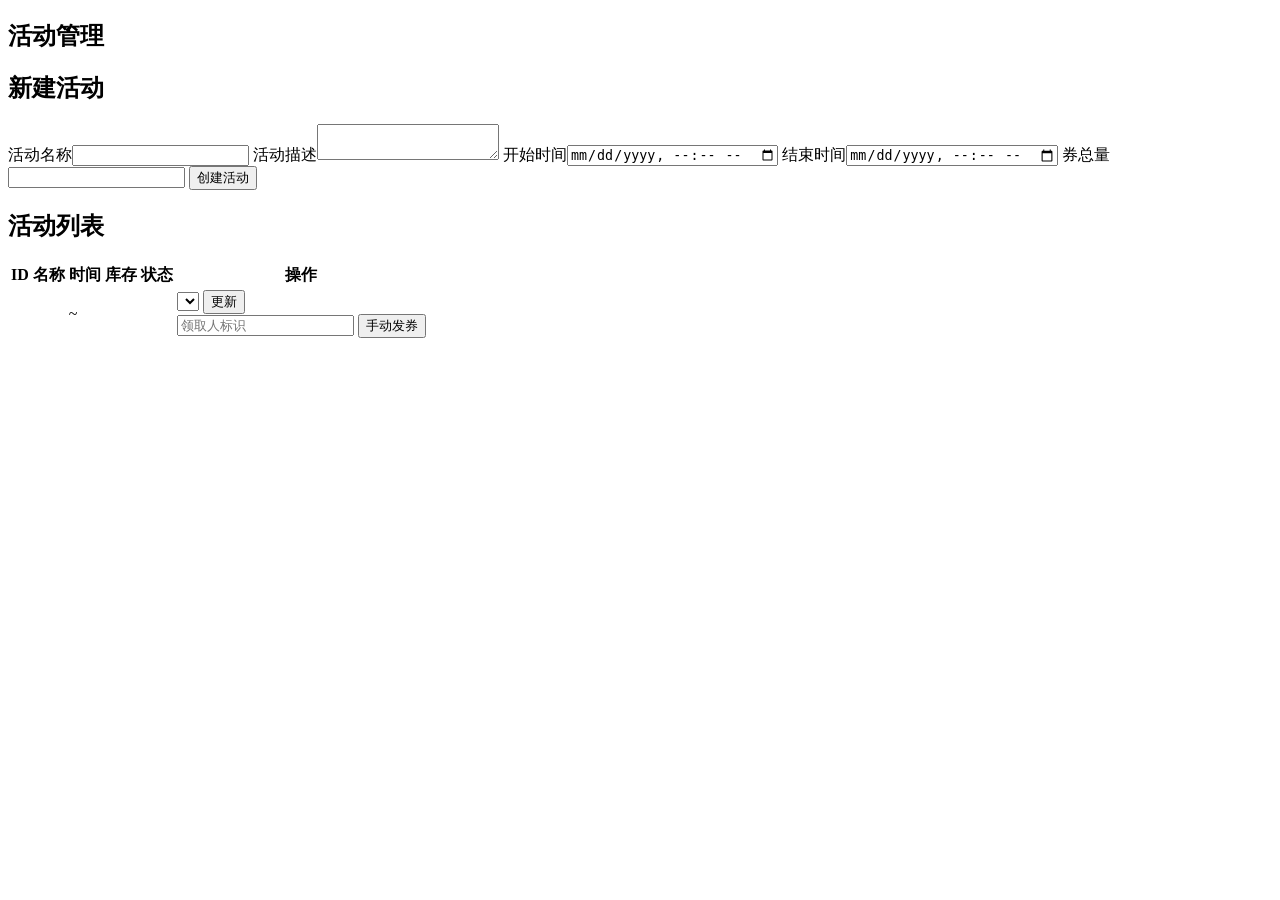
==== src/main/resources/templates/activities.html @ 0dfb99ad "feat: add coupon activity admin backend" ====
<!DOCTYPE html>
<html lang="zh-CN" xmlns:th="http://www.thymeleaf.org" th:replace="fragments :: layout('活动管理', ~{::section})">
<section>
    <h1>活动管理</h1>
    <p class="success" th:if="${success}" th:text="${success}"></p>
    <p class="error" th:if="${error}" th:text="${error}"></p>
    <div class="grid two-col">
        <div class="panel">
            <h2>新建活动</h2>
            <form method="post" th:action="@{/activities}" th:object="${activityForm}">
                <label>活动名称<input th:field="*{name}" /></label>
                <label>活动描述<textarea th:field="*{description}"></textarea></label>
                <label>开始时间<input type="datetime-local" th:field="*{startTime}" /></label>
                <label>结束时间<input type="datetime-local" th:field="*{endTime}" /></label>
                <label>券总量<input type="number" min="1" th:field="*{totalStock}" /></label>
                <button type="submit">创建活动</button>
            </form>
        </div>
        <div class="panel">
            <h2>活动列表</h2>
            <table>
                <thead><tr><th>ID</th><th>名称</th><th>时间</th><th>库存</th><th>状态</th><th>操作</th></tr></thead>
                <tbody>
                <tr th:each="activity : ${activities}">
                    <td th:text="${activity.id}"></td>
                    <td th:text="${activity.name}"></td>
                    <td><span th:text="${#temporals.format(activity.startTime, 'yyyy-MM-dd HH:mm')}"></span> ~ <span th:text="${#temporals.format(activity.endTime, 'yyyy-MM-dd HH:mm')}"></span></td>
                    <td th:text="${activity.issuedStock} + '/' + ${activity.totalStock}"></td>
                    <td th:text="${activity.status}"></td>
                    <td>
                        <form method="post" th:action="@{'/activities/' + ${activity.id} + '/status'}" class="inline-form">
                            <select name="status">
                                <option th:each="status : ${statuses}" th:value="${status}" th:text="${status}"></option>
                            </select>
                            <button type="submit">更新</button>
                        </form>
                        <form method="post" th:action="@{'/api/activities/' + ${activity.id} + '/issue'}" class="inline-form">
                            <input name="claimant" placeholder="领取人标识" />
                            <button type="submit">手动发券</button>
                        </form>
                    </td>
                </tr>
                </tbody>
            </table>
        </div>
    </div>
</section>
</html>
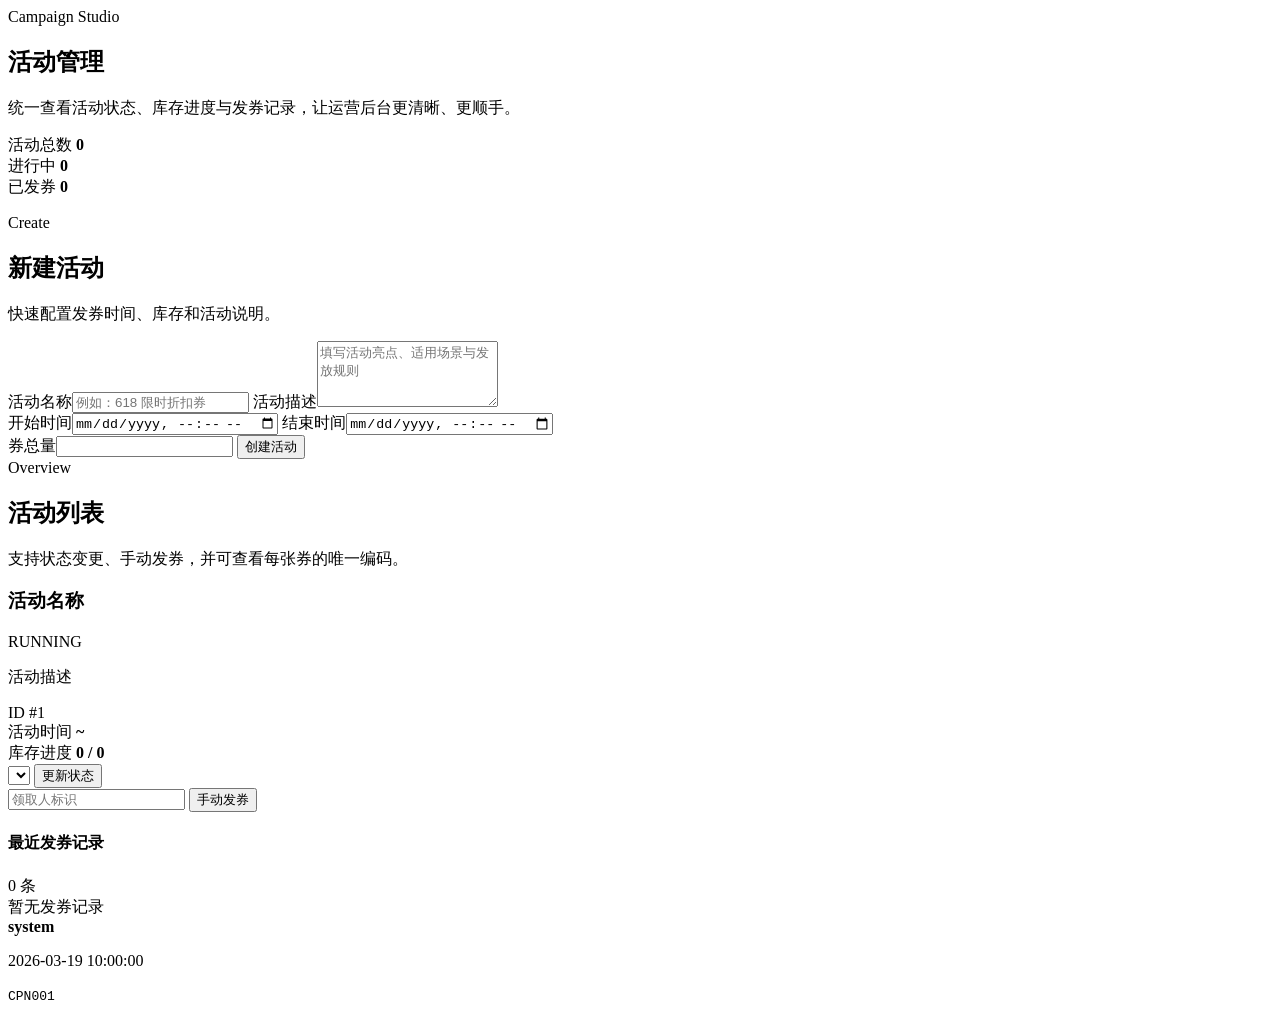
==== commit 041291cf: "Polish activity dashboard and add coupon codes" ====
--- a/src/main/resources/templates/activities.html
+++ b/src/main/resources/templates/activities.html
@@ -1,47 +1,119 @@
 <!DOCTYPE html>
 <html lang="zh-CN" xmlns:th="http://www.thymeleaf.org" th:replace="fragments :: layout('活动管理', ~{::section})">
-<section>
-    <h1>活动管理</h1>
-    <p class="success" th:if="${success}" th:text="${success}"></p>
-    <p class="error" th:if="${error}" th:text="${error}"></p>
-    <div class="grid two-col">
-        <div class="panel">
-            <h2>新建活动</h2>
-            <form method="post" th:action="@{/activities}" th:object="${activityForm}">
-                <label>活动名称<input th:field="*{name}" /></label>
-                <label>活动描述<textarea th:field="*{description}"></textarea></label>
-                <label>开始时间<input type="datetime-local" th:field="*{startTime}" /></label>
-                <label>结束时间<input type="datetime-local" th:field="*{endTime}" /></label>
+<section class="activity-page">
+    <div class="hero-banner">
+        <div>
+            <span class="eyebrow">Campaign Studio</span>
+            <h1>活动管理</h1>
+            <p>统一查看活动状态、库存进度与发券记录，让运营后台更清晰、更顺手。</p>
+        </div>
+        <div class="hero-stats" th:with="activityTotal=${#lists.size(activities)}, runningTotal=${#lists.size(activities.?[status.name() == 'RUNNING'])}, issuedTotal=${#aggregates.sum(activities.![issuedStock])}">
+            <div class="stat-card accent-blue">
+                <span>活动总数</span>
+                <strong th:text="${activityTotal}">0</strong>
+            </div>
+            <div class="stat-card accent-green">
+                <span>进行中</span>
+                <strong th:text="${runningTotal}">0</strong>
+            </div>
+            <div class="stat-card accent-purple">
+                <span>已发券</span>
+                <strong th:text="${issuedTotal == null ? 0 : issuedTotal}">0</strong>
+            </div>
+        </div>
+    </div>
+
+    <p class="alert success" th:if="${success}" th:text="${success}"></p>
+    <p class="alert error" th:if="${error}" th:text="${error}"></p>
+
+    <div class="grid dashboard-grid">
+        <div class="panel form-panel glass-panel">
+            <div class="panel-header">
+                <div>
+                    <span class="panel-tag">Create</span>
+                    <h2>新建活动</h2>
+                </div>
+                <p>快速配置发券时间、库存和活动说明。</p>
+            </div>
+            <form method="post" th:action="@{/activities}" th:object="${activityForm}" class="stack-form">
+                <label>活动名称<input th:field="*{name}" placeholder="例如：618 限时折扣券" /></label>
+                <label>活动描述<textarea th:field="*{description}" rows="4" placeholder="填写活动亮点、适用场景与发放规则"></textarea></label>
+                <div class="grid compact-grid">
+                    <label>开始时间<input type="datetime-local" th:field="*{startTime}" /></label>
+                    <label>结束时间<input type="datetime-local" th:field="*{endTime}" /></label>
+                </div>
                 <label>券总量<input type="number" min="1" th:field="*{totalStock}" /></label>
                 <button type="submit">创建活动</button>
             </form>
         </div>
-        <div class="panel">
-            <h2>活动列表</h2>
-            <table>
-                <thead><tr><th>ID</th><th>名称</th><th>时间</th><th>库存</th><th>状态</th><th>操作</th></tr></thead>
-                <tbody>
-                <tr th:each="activity : ${activities}">
-                    <td th:text="${activity.id}"></td>
-                    <td th:text="${activity.name}"></td>
-                    <td><span th:text="${#temporals.format(activity.startTime, 'yyyy-MM-dd HH:mm')}"></span> ~ <span th:text="${#temporals.format(activity.endTime, 'yyyy-MM-dd HH:mm')}"></span></td>
-                    <td th:text="${activity.issuedStock} + '/' + ${activity.totalStock}"></td>
-                    <td th:text="${activity.status}"></td>
-                    <td>
-                        <form method="post" th:action="@{'/activities/' + ${activity.id} + '/status'}" class="inline-form">
+
+        <div class="panel list-panel glass-panel">
+            <div class="panel-header">
+                <div>
+                    <span class="panel-tag">Overview</span>
+                    <h2>活动列表</h2>
+                </div>
+                <p>支持状态变更、手动发券，并可查看每张券的唯一编码。</p>
+            </div>
+            <div class="activity-cards">
+                <article class="activity-card" th:each="activity : ${activities}">
+                    <div class="activity-card-top">
+                        <div>
+                            <div class="activity-title-row">
+                                <h3 th:text="${activity.name}">活动名称</h3>
+                                <span class="status-pill" th:text="${activity.status}" th:classappend="' status-' + ${#strings.toLowerCase(activity.status.name())}">RUNNING</span>
+                            </div>
+                            <p class="activity-desc" th:text="${activity.description}">活动描述</p>
+                        </div>
+                        <span class="activity-id" th:text="'ID #' + ${activity.id}">ID #1</span>
+                    </div>
+
+                    <div class="metric-row">
+                        <div class="metric-box">
+                            <span>活动时间</span>
+                            <strong><span th:text="${#temporals.format(activity.startTime, 'yyyy-MM-dd HH:mm')}"></span> ~ <span th:text="${#temporals.format(activity.endTime, 'yyyy-MM-dd HH:mm')}"></span></strong>
+                        </div>
+                        <div class="metric-box">
+                            <span>库存进度</span>
+                            <strong th:text="${activity.issuedStock} + ' / ' + ${activity.totalStock}">0 / 0</strong>
+                        </div>
+                    </div>
+
+                    <div class="progress-track">
+                        <div class="progress-fill" th:style="'width:' + (${activity.totalStock} > 0 ? (${activity.issuedStock * 100 / activity.totalStock}) : 0) + '%' "></div>
+                    </div>
+
+                    <div class="action-grid">
+                        <form method="post" th:action="@{'/activities/' + ${activity.id} + '/status'}" class="inline-form card-form">
                             <select name="status">
-                                <option th:each="status : ${statuses}" th:value="${status}" th:text="${status}"></option>
+                                <option th:each="status : ${statuses}" th:value="${status}" th:text="${status}" th:selected="${status == activity.status}"></option>
                             </select>
-                            <button type="submit">更新</button>
+                            <button type="submit">更新状态</button>
                         </form>
-                        <form method="post" th:action="@{'/api/activities/' + ${activity.id} + '/issue'}" class="inline-form">
+                        <form method="post" th:action="@{'/api/activities/' + ${activity.id} + '/issue'}" class="inline-form card-form">
                             <input name="claimant" placeholder="领取人标识" />
                             <button type="submit">手动发券</button>
                         </form>
-                    </td>
-                </tr>
-                </tbody>
-            </table>
+                    </div>
+
+                    <div class="claim-section" th:with="claims=${activityClaims[activity.id]}">
+                        <div class="claim-header">
+                            <h4>最近发券记录</h4>
+                            <span th:text="${claims == null ? 0 : #lists.size(claims)} + ' 条'">0 条</span>
+                        </div>
+                        <div class="empty-state" th:if="${claims == null || #lists.isEmpty(claims)}">暂无发券记录</div>
+                        <div class="claim-list" th:if="${claims != null && !#lists.isEmpty(claims)}">
+                            <div class="claim-item" th:each="claim : ${claims}">
+                                <div>
+                                    <strong th:text="${claim.claimant}">system</strong>
+                                    <p th:text="${#temporals.format(claim.claimedAt, 'yyyy-MM-dd HH:mm:ss')}">2026-03-19 10:00:00</p>
+                                </div>
+                                <code th:text="${claim.couponCode}">CPN001</code>
+                            </div>
+                        </div>
+                    </div>
+                </article>
+            </div>
         </div>
     </div>
 </section>
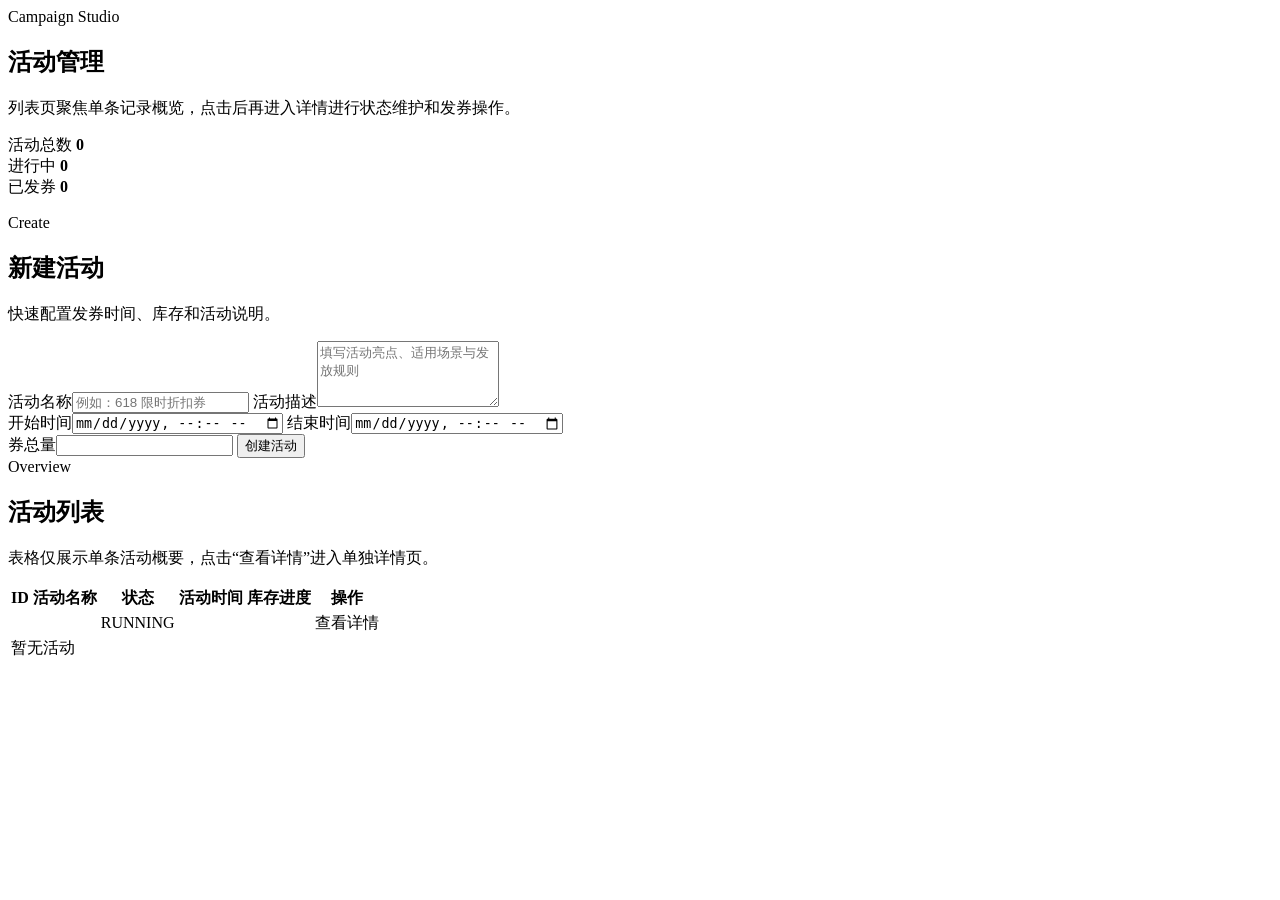
==== commit 98de6ea1: "feat: 完善后台管理能力" ====
--- a/src/main/resources/templates/activities.html
+++ b/src/main/resources/templates/activities.html
@@ -5,7 +5,7 @@
         <div>
             <span class="eyebrow">Campaign Studio</span>
             <h1>活动管理</h1>
-            <p>统一查看活动状态、库存进度与发券记录，让运营后台更清晰、更顺手。</p>
+            <p>列表页聚焦单条记录概览，点击后再进入详情进行状态维护和发券操作。</p>
         </div>
         <div class="hero-stats" th:with="activityTotal=${#lists.size(activities)}, runningTotal=${#lists.size(activities.?[status.name() == 'RUNNING'])}, issuedTotal=${#aggregates.sum(activities.![issuedStock])}">
             <div class="stat-card accent-blue">
@@ -53,67 +53,27 @@
                     <span class="panel-tag">Overview</span>
                     <h2>活动列表</h2>
                 </div>
-                <p>支持状态变更、手动发券，并可查看每张券的唯一编码。</p>
+                <p>表格仅展示单条活动概要，点击“查看详情”进入单独详情页。</p>
             </div>
-            <div class="activity-cards">
-                <article class="activity-card" th:each="activity : ${activities}">
-                    <div class="activity-card-top">
-                        <div>
-                            <div class="activity-title-row">
-                                <h3 th:text="${activity.name}">活动名称</h3>
-                                <span class="status-pill" th:text="${activity.status}" th:classappend="' status-' + ${#strings.toLowerCase(activity.status.name())}">RUNNING</span>
-                            </div>
-                            <p class="activity-desc" th:text="${activity.description}">活动描述</p>
-                        </div>
-                        <span class="activity-id" th:text="'ID #' + ${activity.id}">ID #1</span>
-                    </div>
-
-                    <div class="metric-row">
-                        <div class="metric-box">
-                            <span>活动时间</span>
-                            <strong><span th:text="${#temporals.format(activity.startTime, 'yyyy-MM-dd HH:mm')}"></span> ~ <span th:text="${#temporals.format(activity.endTime, 'yyyy-MM-dd HH:mm')}"></span></strong>
-                        </div>
-                        <div class="metric-box">
-                            <span>库存进度</span>
-                            <strong th:text="${activity.issuedStock} + ' / ' + ${activity.totalStock}">0 / 0</strong>
-                        </div>
-                    </div>
-
-                    <div class="progress-track">
-                        <div class="progress-fill" th:style="'width:' + (${activity.totalStock} > 0 ? (${activity.issuedStock * 100 / activity.totalStock}) : 0) + '%' "></div>
-                    </div>
-
-                    <div class="action-grid">
-                        <form method="post" th:action="@{'/activities/' + ${activity.id} + '/status'}" class="inline-form card-form">
-                            <select name="status">
-                                <option th:each="status : ${statuses}" th:value="${status}" th:text="${status}" th:selected="${status == activity.status}"></option>
-                            </select>
-                            <button type="submit">更新状态</button>
-                        </form>
-                        <form method="post" th:action="@{'/api/activities/' + ${activity.id} + '/issue'}" class="inline-form card-form">
-                            <input name="claimant" placeholder="领取人标识" />
-                            <button type="submit">手动发券</button>
-                        </form>
-                    </div>
-
-                    <div class="claim-section" th:with="claims=${activityClaims[activity.id]}">
-                        <div class="claim-header">
-                            <h4>最近发券记录</h4>
-                            <span th:text="${claims == null ? 0 : #lists.size(claims)} + ' 条'">0 条</span>
-                        </div>
-                        <div class="empty-state" th:if="${claims == null || #lists.isEmpty(claims)}">暂无发券记录</div>
-                        <div class="claim-list" th:if="${claims != null && !#lists.isEmpty(claims)}">
-                            <div class="claim-item" th:each="claim : ${claims}">
-                                <div>
-                                    <strong th:text="${claim.claimant}">system</strong>
-                                    <p th:text="${#temporals.format(claim.claimedAt, 'yyyy-MM-dd HH:mm:ss')}">2026-03-19 10:00:00</p>
-                                </div>
-                                <code th:text="${claim.couponCode}">CPN001</code>
-                            </div>
-                        </div>
-                    </div>
-                </article>
-            </div>
+            <table class="activity-table">
+                <thead>
+                <tr><th>ID</th><th>活动名称</th><th>状态</th><th>活动时间</th><th>库存进度</th><th>操作</th></tr>
+                </thead>
+                <tbody>
+                <tr th:each="activity : ${activities}">
+                    <td th:text="${activity.id}"></td>
+                    <td>
+                        <strong th:text="${activity.name}"></strong>
+                        <div class="table-subtext" th:text="${activity.description}"></div>
+                    </td>
+                    <td><span class="status-pill" th:text="${activity.status}" th:classappend="' status-' + ${#strings.toLowerCase(activity.status.name())}">RUNNING</span></td>
+                    <td><span th:text="${#temporals.format(activity.startTime, 'yyyy-MM-dd HH:mm')}"></span><br/><span th:text="${#temporals.format(activity.endTime, 'yyyy-MM-dd HH:mm')}"></span></td>
+                    <td th:text="${activity.issuedStock} + ' / ' + ${activity.totalStock}"></td>
+                    <td><a class="button-link" th:href="@{'/activities/' + ${activity.id}}">查看详情</a></td>
+                </tr>
+                <tr th:if="${#lists.isEmpty(activities)}"><td colspan="6">暂无活动</td></tr>
+                </tbody>
+            </table>
         </div>
     </div>
 </section>
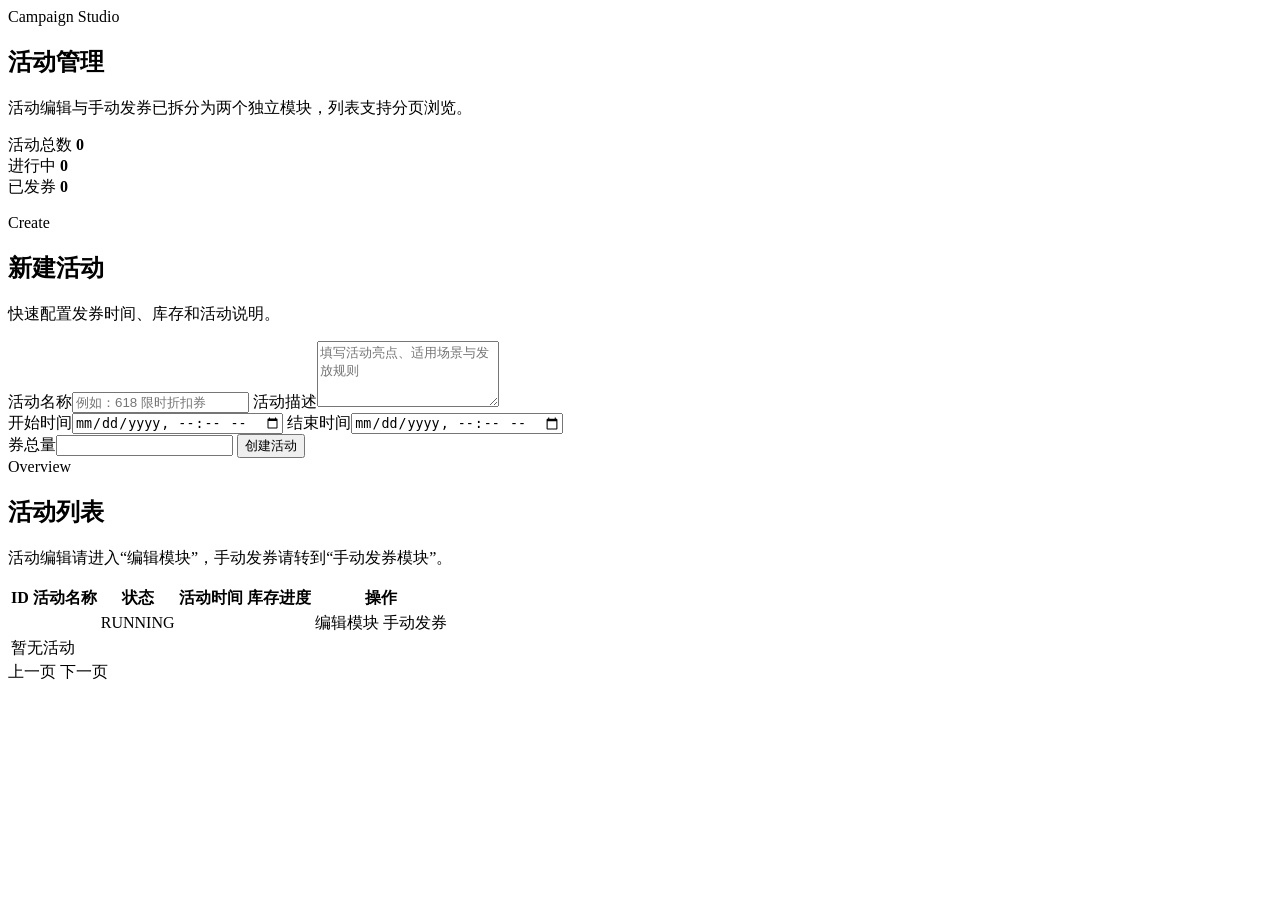
==== commit 25117708: "拆分活动模块并为列表增加分页" ====
--- a/src/main/resources/templates/activities.html
+++ b/src/main/resources/templates/activities.html
@@ -5,9 +5,9 @@
         <div>
             <span class="eyebrow">Campaign Studio</span>
             <h1>活动管理</h1>
-            <p>列表页聚焦单条记录概览，点击后再进入详情进行状态维护和发券操作。</p>
+            <p>活动编辑与手动发券已拆分为两个独立模块，列表支持分页浏览。</p>
         </div>
-        <div class="hero-stats" th:with="activityTotal=${#lists.size(activities)}, runningTotal=${#lists.size(activities.?[status.name() == 'RUNNING'])}, issuedTotal=${#aggregates.sum(activities.![issuedStock])}">
+        <div class="hero-stats" th:with="activityTotal=${#lists.size(allActivities)}, runningTotal=${#lists.size(allActivities.?[status.name() == 'RUNNING'])}, issuedTotal=${#aggregates.sum(allActivities.![issuedStock])}">
             <div class="stat-card accent-blue">
                 <span>活动总数</span>
                 <strong th:text="${activityTotal}">0</strong>
@@ -53,7 +53,7 @@
                     <span class="panel-tag">Overview</span>
                     <h2>活动列表</h2>
                 </div>
-                <p>表格仅展示单条活动概要，点击“查看详情”进入单独详情页。</p>
+                <p>活动编辑请进入“编辑模块”，手动发券请转到“手动发券模块”。</p>
             </div>
             <table class="activity-table">
                 <thead>
@@ -69,11 +69,21 @@
                     <td><span class="status-pill" th:text="${activity.status}" th:classappend="' status-' + ${#strings.toLowerCase(activity.status.name())}">RUNNING</span></td>
                     <td><span th:text="${#temporals.format(activity.startTime, 'yyyy-MM-dd HH:mm')}"></span><br/><span th:text="${#temporals.format(activity.endTime, 'yyyy-MM-dd HH:mm')}"></span></td>
                     <td th:text="${activity.issuedStock} + ' / ' + ${activity.totalStock}"></td>
-                    <td><a class="button-link" th:href="@{'/activities/' + ${activity.id}}">查看详情</a></td>
+                    <td>
+                        <div class="action-row wrap-actions">
+                            <a class="button-link" th:href="@{'/activities/' + ${activity.id} + '/edit'}">编辑模块</a>
+                            <a class="button-link secondary-link" th:href="@{/activities/issue(activityId=${activity.id})}">手动发券</a>
+                        </div>
+                    </td>
                 </tr>
                 <tr th:if="${#lists.isEmpty(activities)}"><td colspan="6">暂无活动</td></tr>
                 </tbody>
             </table>
+            <div class="pagination" th:if="${activityPage.totalPages > 1}">
+                <a class="page-link" th:classappend="${!activityPage.hasPrevious()} ? ' disabled'" th:href="${activityPage.hasPrevious()} ? @{/activities(page=${activityPage.number - 1})} : '#'">上一页</a>
+                <span class="page-meta" th:text="|第 ${activityPage.number + 1} / ${activityPage.totalPages} 页，共 ${activityPage.totalElements} 条|"></span>
+                <a class="page-link" th:classappend="${!activityPage.hasNext()} ? ' disabled'" th:href="${activityPage.hasNext()} ? @{/activities(page=${activityPage.number + 1})} : '#'">下一页</a>
+            </div>
         </div>
     </div>
 </section>
